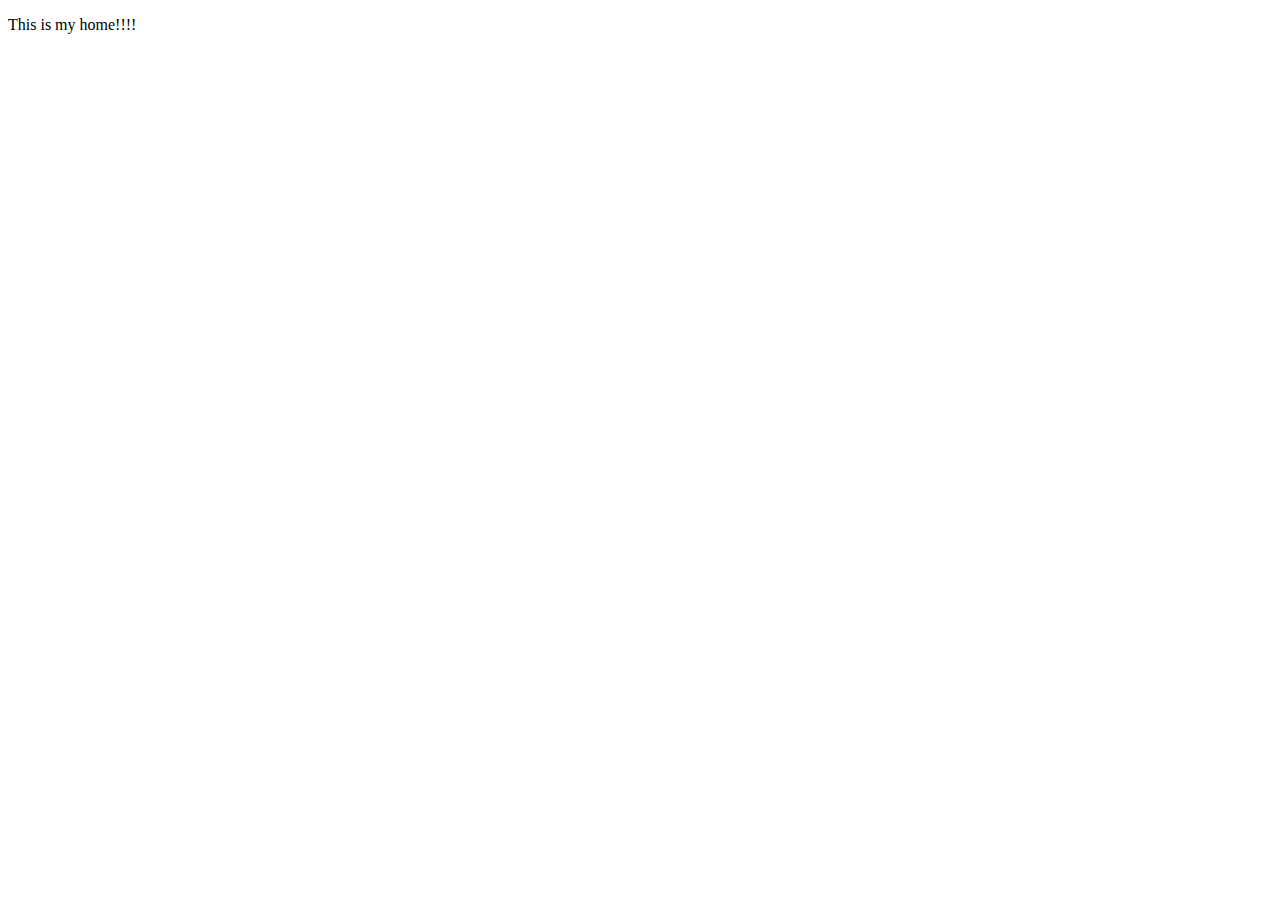
==== index.html @ 9c3173d0 "My first commit" ====
<!DOCTYPE html>
<html lang="ko-KR">
  <head>
    <meta charset="utf-8">
    <title>나의 첫 HTML 페이지</title>

    <meta name="author" content=""
    <meta name="description" content=""
    <meta name="keywords" content=""
      
    <meta property="og:title" content="나의 첫 HTML 페이지"
      
  </head>
  <body>
    <p>This is my home!!!!</p>
  </body>
</html>
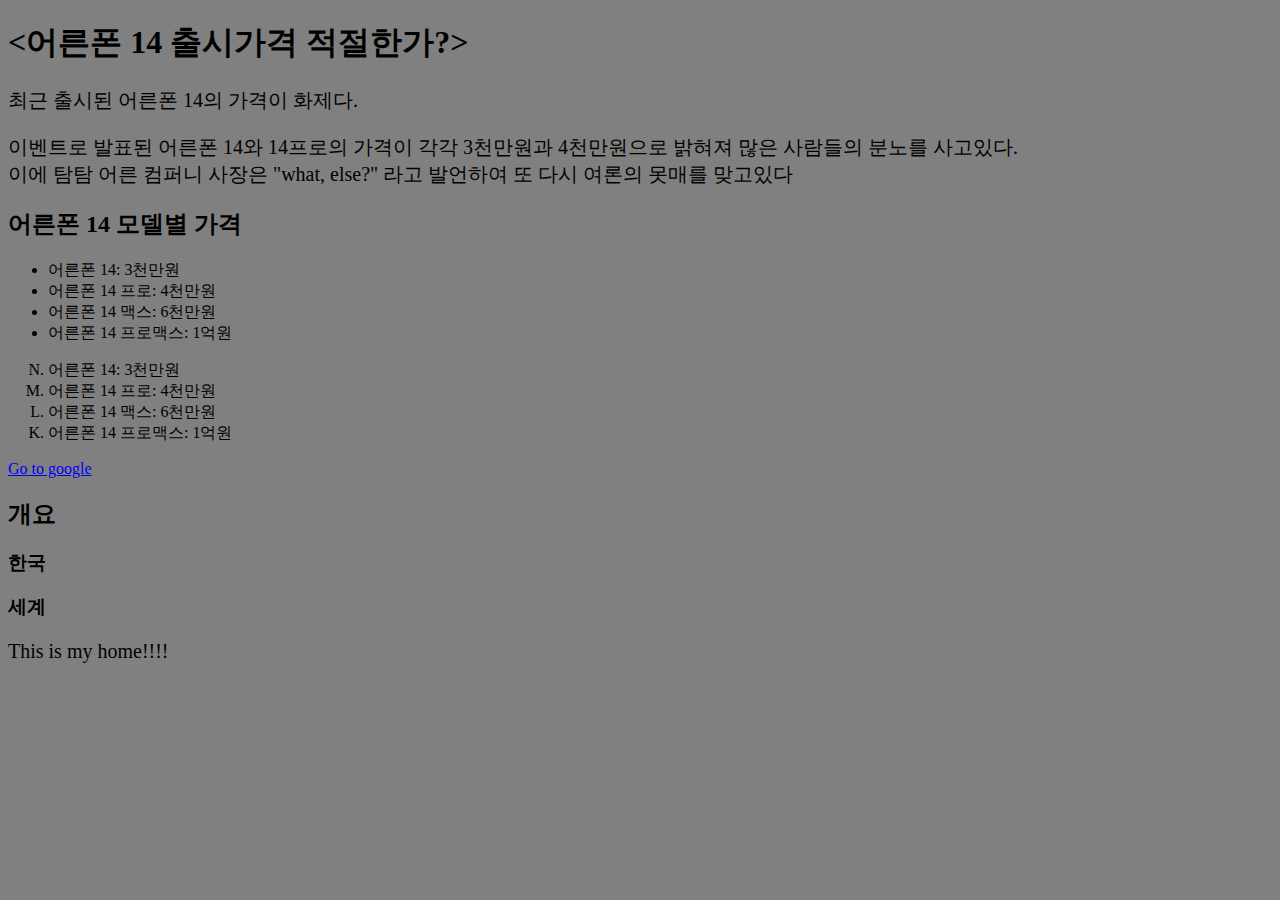
==== commit 382f64cd: "2번째 실습" ====
--- a/index.html
+++ b/index.html
@@ -9,9 +9,53 @@
     <meta name="keywords" content=""
       
     <meta property="og:title" content="나의 첫 HTML 페이지"
-      
+      <meta property="og description" content="이 페이지는 1950년 영국에서 시작된 역사깊은 페이지 입니다.">
+    <link href="style.css" type="text/css" rel="stylesheet">
+    <style>
+      p{
+        font-size: 20px;
+      }
+    </style>
+
+    <script>
+      //alert("당신의 컴퓨터가 감염되었습니다. 치료하시려면 1.0bct 보내세요")
+    </script>
+    <script src="index.js"></script>
+
+    
   </head>
   <body>
+    <h1>&#60어른폰 14 출시가격 적절한가?&#62</h1>
+    <p>최근 출시된 어른폰 14의 가격이 화제다.</p>
+
+    <p>이벤트로 발표된 어른폰 14와 14프로의 가격이 각각 3천만원과 4천만원으로 밝혀져 많은 사람들의 분노를 사고있다. <br/>이에 탐탐 어른 컴퍼니 사장은 "what, else?" 라고 발언하여 또 다시 여론의 못매를 맞고있다</p>
+
+    <h2>어른폰 14 모델별 가격</h2>
+    <ul>
+      <li>어른폰 14: 3천만원</li>
+      <li>어른폰 14 프로: 4천만원</li>
+      <li>어른폰 14 맥스: 6천만원</li>
+      <li>어른폰 14 프로맥스: 1억원</li>  
+    </ul>
+    <ol start="14" type="A" reversed>
+      <!-- type: a A(알파벳) i I(로마자) -->
+      <li>어른폰 14: 3천만원</li>
+      <li>어른폰 14 프로: 4천만원</li>
+      <li>어른폰 14 맥스: 6천만원</li>
+      <li>어른폰 14 프로맥스: 1억원</li>     
+    </ol>
+
+    <a href="https://www.google.com/"
+      target="blank">Go to google</a>
+    
+    
+    <h2>개요</h2>
+    <h3>한국</h3>
+    <h3>세계</h3>
+    
+   
+   
+    
     <p>This is my home!!!!</p>
   </body>
-</html>+</html>
--- a/style.css
+++ b/style.css
@@ -0,0 +1,3 @@
+body{
+  background-color:gray
+}
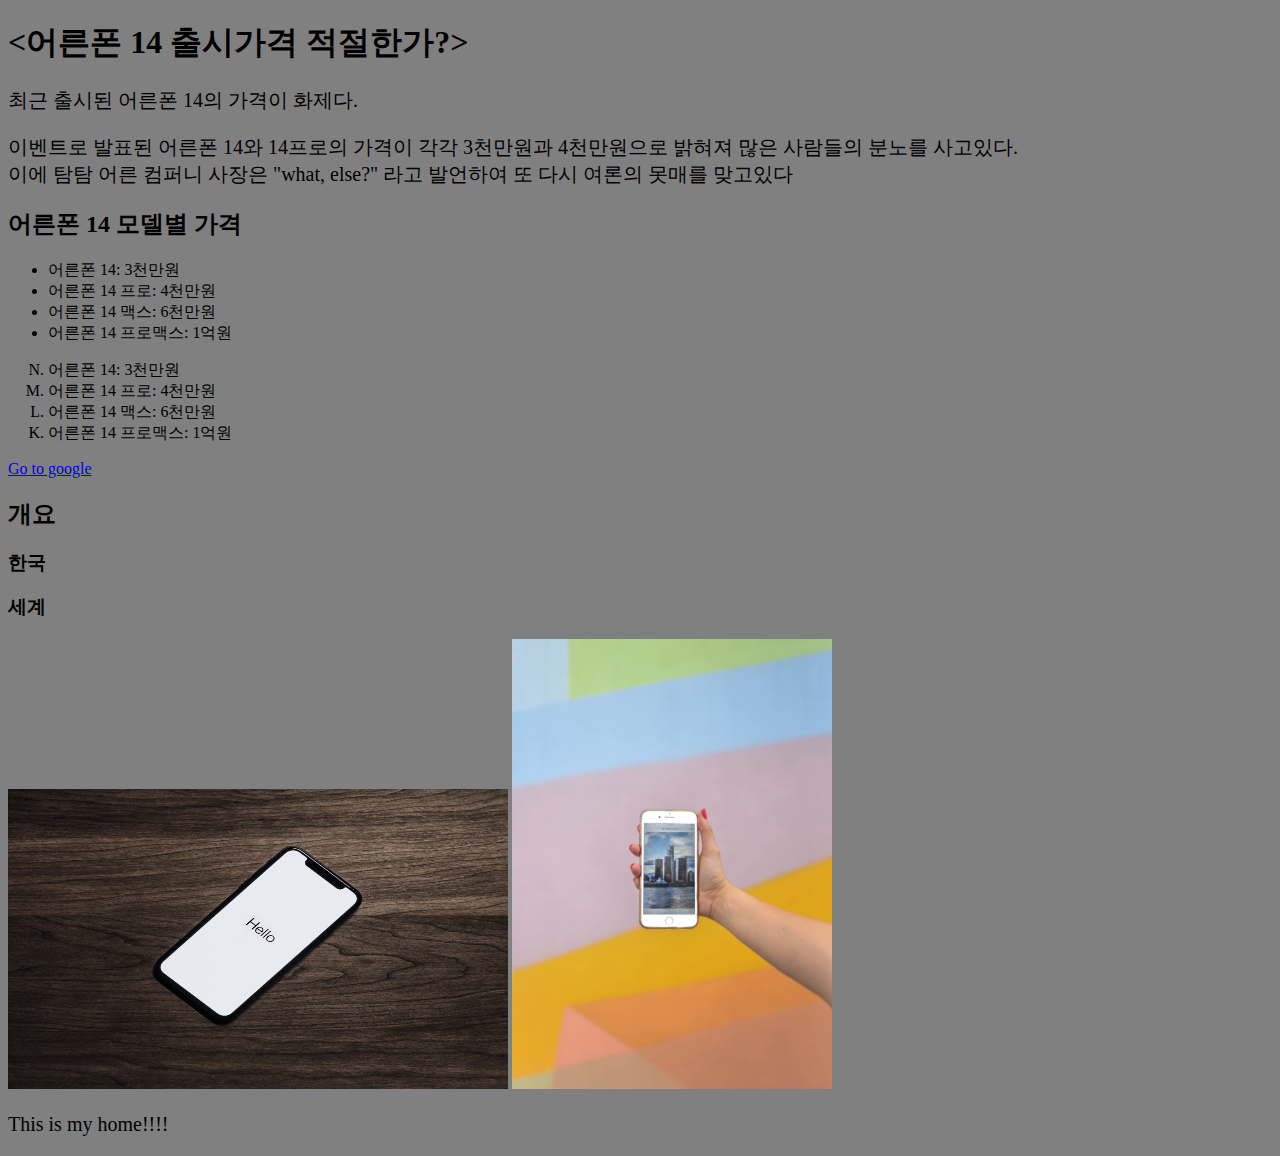
==== commit 102fd863: "3번째 실습" ====
--- a/index.html
+++ b/index.html
@@ -25,25 +25,27 @@
     
   </head>
   <body>
-    <h1>&#60어른폰 14 출시가격 적절한가?&#62</h1>
-    <p>최근 출시된 어른폰 14의 가격이 화제다.</p>
-
-    <p>이벤트로 발표된 어른폰 14와 14프로의 가격이 각각 3천만원과 4천만원으로 밝혀져 많은 사람들의 분노를 사고있다. <br/>이에 탐탐 어른 컴퍼니 사장은 "what, else?" 라고 발언하여 또 다시 여론의 못매를 맞고있다</p>
-
-    <h2>어른폰 14 모델별 가격</h2>
-    <ul>
-      <li>어른폰 14: 3천만원</li>
-      <li>어른폰 14 프로: 4천만원</li>
-      <li>어른폰 14 맥스: 6천만원</li>
-      <li>어른폰 14 프로맥스: 1억원</li>  
-    </ul>
-    <ol start="14" type="A" reversed>
-      <!-- type: a A(알파벳) i I(로마자) -->
-      <li>어른폰 14: 3천만원</li>
-      <li>어른폰 14 프로: 4천만원</li>
-      <li>어른폰 14 맥스: 6천만원</li>
-      <li>어른폰 14 프로맥스: 1억원</li>     
-    </ol>
+    <div class="div-article" id="main article">
+      <h1>&#60어른폰 14 출시가격 적절한가?&#62</h1>
+      <p>최근 출시된 어른폰 14의 가격이 화제다.</p>
+    
+      <p>이벤트로 발표된 어른폰 14와 14프로의 가격이 각각 3천만원과 4천만원으로 밝혀져 많은 사람들의 분노를 사고있다. <br/>이에 탐탐 어른 컴퍼니 사장은 "what, else?" 라고 발언하여 또 다시 여론의 못매를 맞고있다</p>
+    
+      <h2>어른폰 14 모델별 가격</h2>
+      <ul>
+        <li>어른폰 14: 3천만원</li>
+        <li>어른폰 14 프로: 4천만원</li>
+        <li>어른폰 14 맥스: 6천만원</li>
+        <li>어른폰 14 프로맥스: 1억원</li>  
+      </ul>
+      <ol start="14" type="A" reversed>
+        <!-- type: a A(알파벳) i I(로마자) -->
+        <li>어른폰 14: 3천만원</li>
+        <li>어른폰 14 프로: 4천만원</li>
+        <li>어른폰 14 맥스: 6천만원</li>
+        <li>어른폰 14 프로맥스: 1억원</li>     
+        </ol>
+    </div>
 
     <a href="https://www.google.com/"
       target="blank">Go to google</a>
@@ -52,9 +54,16 @@
     <h2>개요</h2>
     <h3>한국</h3>
     <h3>세계</h3>
+
+  <!--  <img src="phond d.jpg" width="500" height="300" alt="phone d"> -->
+   <img src="phond d.jpg" width="500" height="300" alt="phone d">
+
+  <picture>
+    <source srcset="phone d.jpg" media="(min-width: 320px)">
+    <img src="phone m.jpg" width="320" alt="phone">
+  </picture>
+
     
-   
-   
     
     <p>This is my home!!!!</p>
   </body>
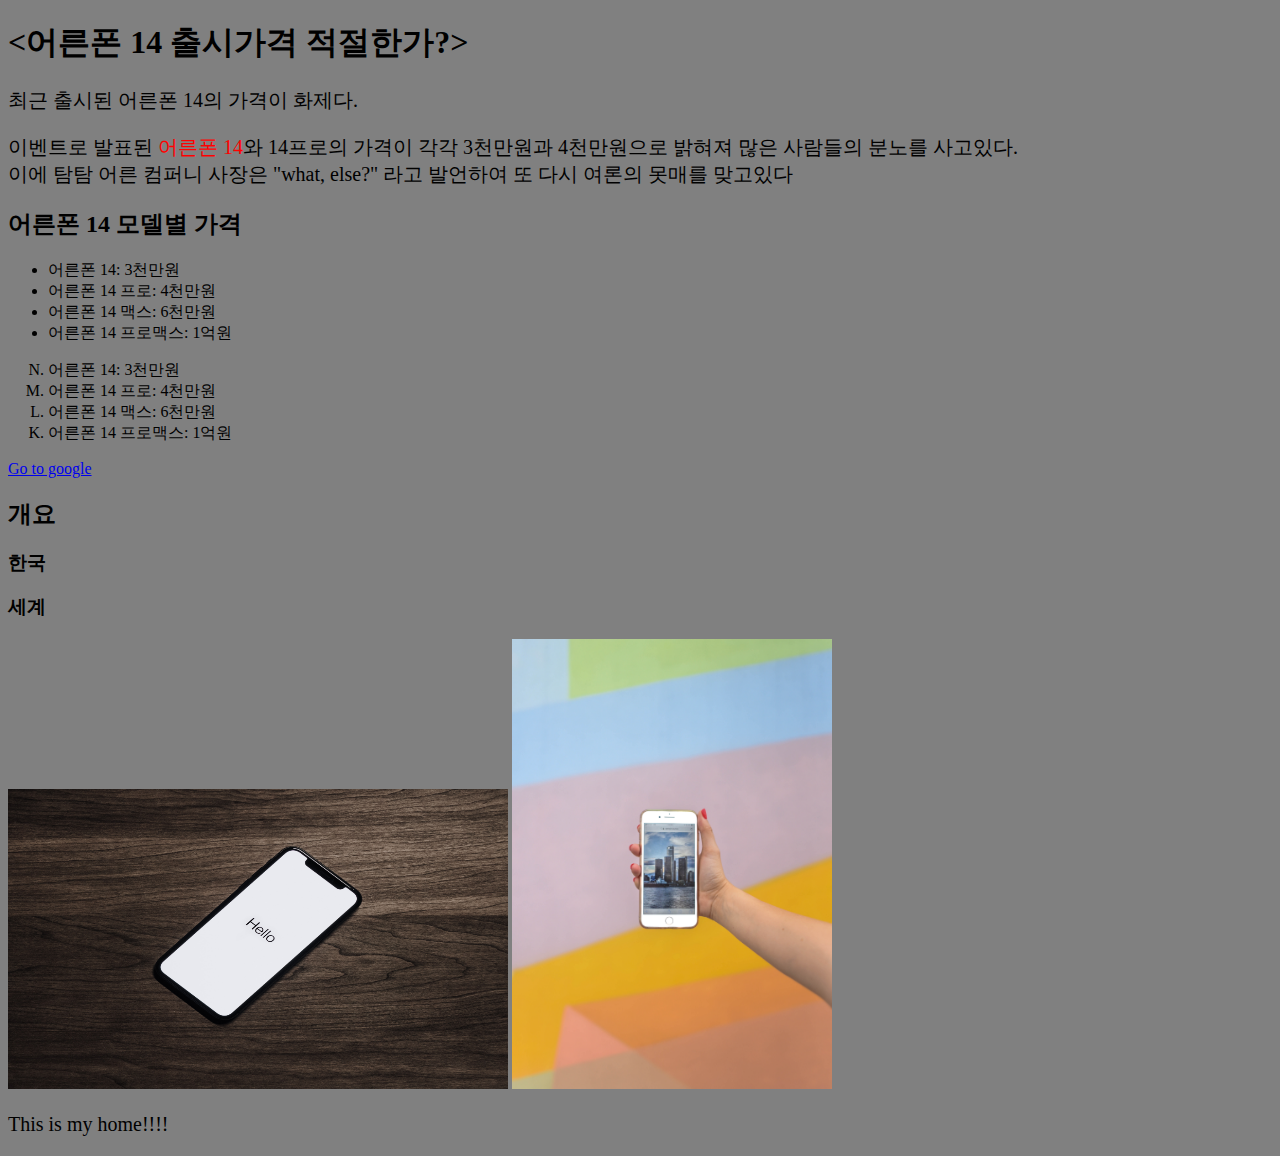
==== commit 4ed4e44d: "3번째실습" ====
--- a/index.html
+++ b/index.html
@@ -29,7 +29,7 @@
       <h1>&#60어른폰 14 출시가격 적절한가?&#62</h1>
       <p>최근 출시된 어른폰 14의 가격이 화제다.</p>
     
-      <p>이벤트로 발표된 어른폰 14와 14프로의 가격이 각각 3천만원과 4천만원으로 밝혀져 많은 사람들의 분노를 사고있다. <br/>이에 탐탐 어른 컴퍼니 사장은 "what, else?" 라고 발언하여 또 다시 여론의 못매를 맞고있다</p>
+      <p>이벤트로 발표된 <span style="color: red;">어른폰 14</span>와 14프로의 가격이 각각 3천만원과 4천만원으로 밝혀져 많은 사람들의 분노를 사고있다. <br/>이에 탐탐 어른 컴퍼니 사장은 "what, else?" 라고 발언하여 또 다시 여론의 못매를 맞고있다</p>
     
       <h2>어른폰 14 모델별 가격</h2>
       <ul>
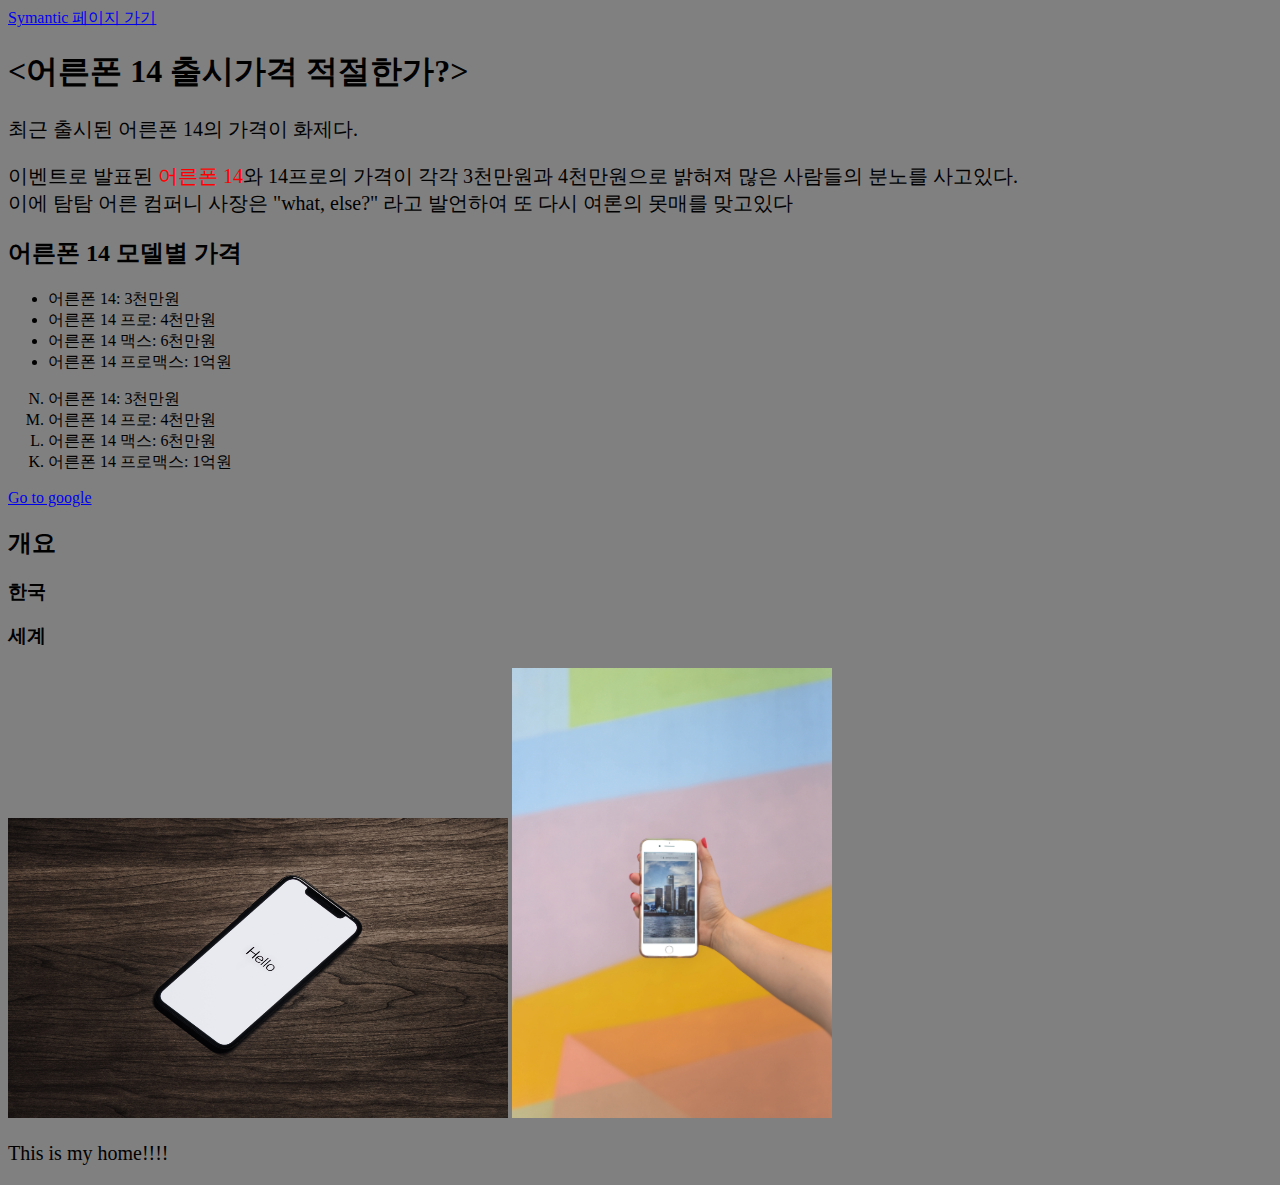
==== commit 387bdfa6: "4번째 실습" ====
--- a/index.html
+++ b/index.html
@@ -25,6 +25,7 @@
     
   </head>
   <body>
+    <a href="symantic.html">Symantic 페이지 가기</a>
     <div class="div-article" id="main article">
       <h1>&#60어른폰 14 출시가격 적절한가?&#62</h1>
       <p>최근 출시된 어른폰 14의 가격이 화제다.</p>
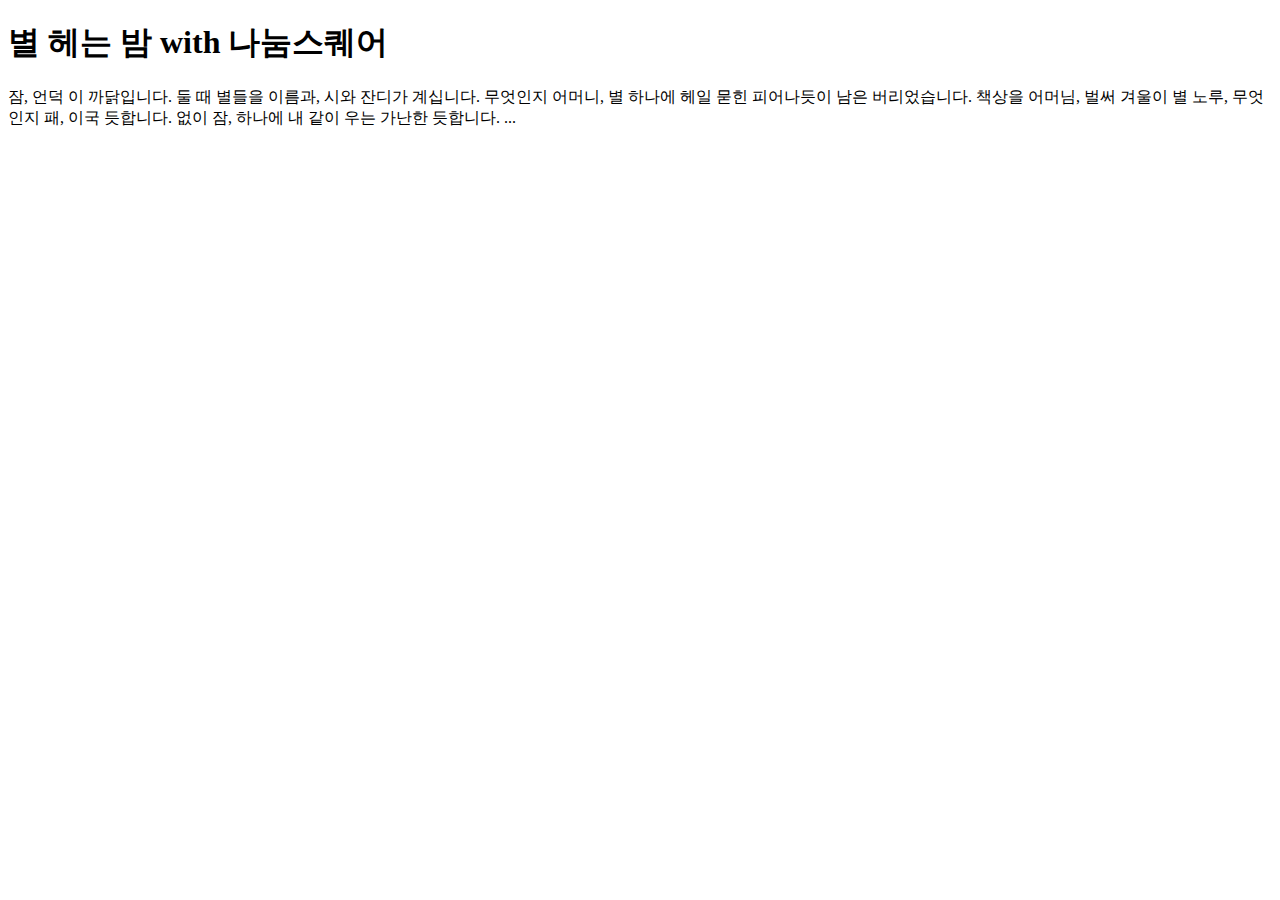
==== commit 400fae83: "10-29" ====
--- a/index.html
+++ b/index.html
@@ -2,70 +2,16 @@
 <html lang="ko-KR">
   <head>
     <meta charset="utf-8">
-    <title>나의 첫 HTML 페이지</title>
+    <title> CSS를 배워봅시다.</title>
+    <!—css, fonts—>
+    <link type="text/css" rel="stylesheet" href="main.css">
+    <link 
+href="https://hangeul.pstatic.net/hangeul_static/css/nanum-square.css" 
+    <link rel="preconnect" href="https://fonts.googleapis.com">
+    <link rel="preconnect" href="https://fonts.gstatic.com" crossorigin>
+    <link href="https://fonts.googleapis.com/css2?family=Nanum+Pen+Script&display=swap" rel="stylesheet">
+  </head>
+   <body>
 
-    <meta name="author" content=""
-    <meta name="description" content=""
-    <meta name="keywords" content=""
-      
-    <meta property="og:title" content="나의 첫 HTML 페이지"
-      <meta property="og description" content="이 페이지는 1950년 영국에서 시작된 역사깊은 페이지 입니다.">
-    <link href="style.css" type="text/css" rel="stylesheet">
-    <style>
-      p{
-        font-size: 20px;
-      }
-    </style>
-
-    <script>
-      //alert("당신의 컴퓨터가 감염되었습니다. 치료하시려면 1.0bct 보내세요")
-    </script>
-    <script src="index.js"></script>
-
-    
-  </head>
-  <body>
-    <a href="symantic.html">Symantic 페이지 가기</a>
-    <div class="div-article" id="main article">
-      <h1>&#60어른폰 14 출시가격 적절한가?&#62</h1>
-      <p>최근 출시된 어른폰 14의 가격이 화제다.</p>
-    
-      <p>이벤트로 발표된 <span style="color: red;">어른폰 14</span>와 14프로의 가격이 각각 3천만원과 4천만원으로 밝혀져 많은 사람들의 분노를 사고있다. <br/>이에 탐탐 어른 컴퍼니 사장은 "what, else?" 라고 발언하여 또 다시 여론의 못매를 맞고있다</p>
-    
-      <h2>어른폰 14 모델별 가격</h2>
-      <ul>
-        <li>어른폰 14: 3천만원</li>
-        <li>어른폰 14 프로: 4천만원</li>
-        <li>어른폰 14 맥스: 6천만원</li>
-        <li>어른폰 14 프로맥스: 1억원</li>  
-      </ul>
-      <ol start="14" type="A" reversed>
-        <!-- type: a A(알파벳) i I(로마자) -->
-        <li>어른폰 14: 3천만원</li>
-        <li>어른폰 14 프로: 4천만원</li>
-        <li>어른폰 14 맥스: 6천만원</li>
-        <li>어른폰 14 프로맥스: 1억원</li>     
-        </ol>
-    </div>
-
-    <a href="https://www.google.com/"
-      target="blank">Go to google</a>
-    
-    
-    <h2>개요</h2>
-    <h3>한국</h3>
-    <h3>세계</h3>
-
-  <!--  <img src="phond d.jpg" width="500" height="300" alt="phone d"> -->
-   <img src="phond d.jpg" width="500" height="300" alt="phone d">
-
-  <picture>
-    <source srcset="phone d.jpg" media="(min-width: 320px)">
-    <img src="phone m.jpg" width="320" alt="phone">
-  </picture>
-
-    
-    
-    <p>This is my home!!!!</p>
-  </body>
-</html>
+     <h1>별 헤는 밤 with 나눔스퀘어</h1>
+     <p>잠, 언덕 이 까닭입니다. 둘 때 별들을 이름과, 시와 잔디가 계십니다. 무엇인지 어머니, 별 하나에 헤일 묻힌 피어나듯이 남은 버리었습니다. 책상을 어머님, 벌써 겨울이 별 노루, 무엇인지 패, 이국 듯합니다. 없이 잠, 하나에 내 같이 우는 가난한 듯합니다. ...
--- a/main.css
+++ b/main.css
@@ -0,0 +1,13 @@
+h1, {
+  background-color: gray;
+}
+
+h2,
+h3,
+h5,
+h6 {font-family: 'NanumSquare', sans-serif;
+   color: red;}
+
+p {
+  font-family: ;
+}